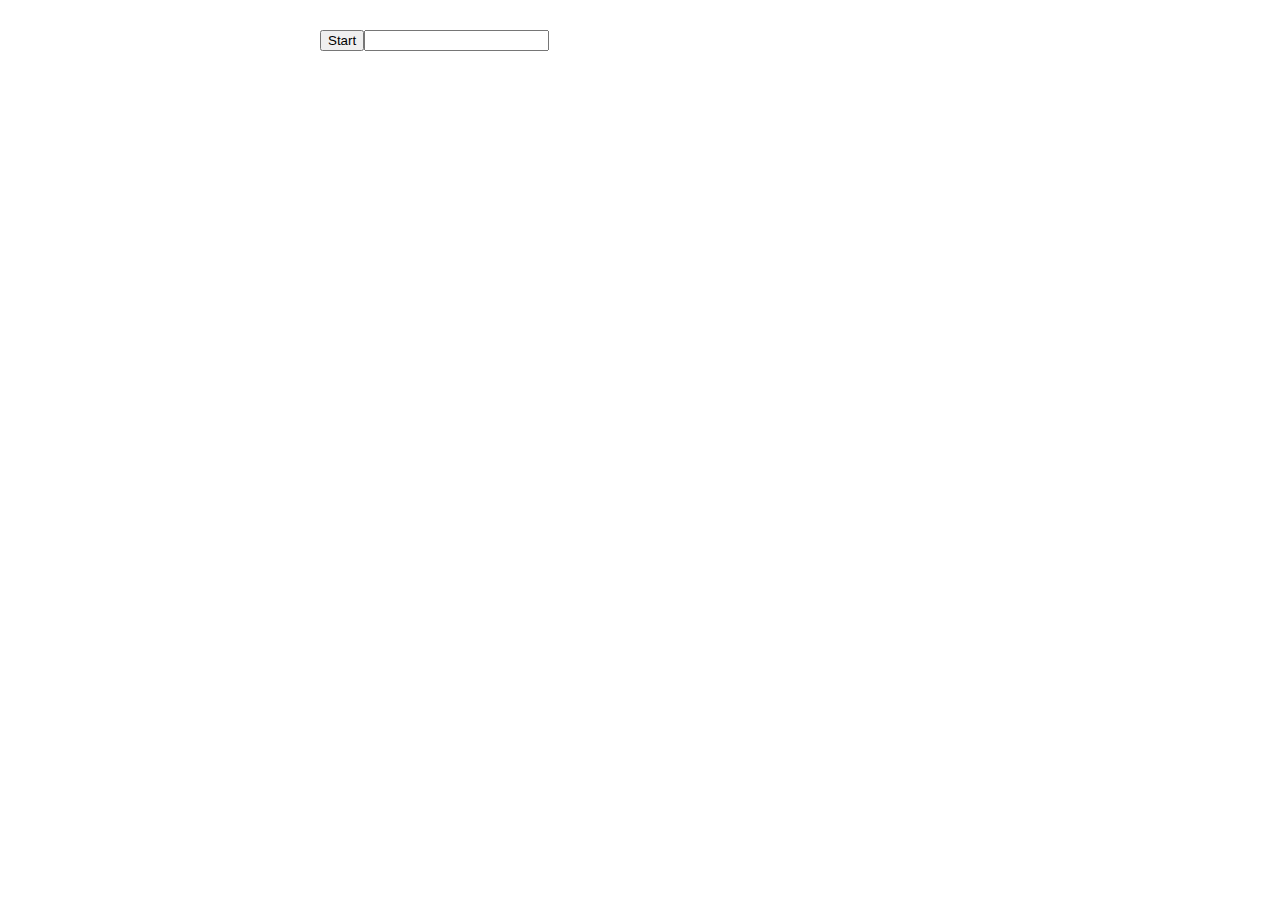
==== index.html @ ec46dfdc "fix" ====
<!DOCTYPE html>
<html lang="en">
  <head>
    <meta charset="utf-8" />
    <meta http-equiv="X-UA-Compatible" content="IE=edge,chrome=1" />

    <title>index</title>
    <meta name="description" content="" />
    <meta name="author" content="Christoph Oberhofer" />

    <meta name="viewport" content="width=device-width; initial-scale=1.0; user-scalable=no" />
    <link rel="stylesheet" type="text/css" href="css/styles.css" />
  </head>

  <body>
    <section id="container" class="container">
        <div class="controls">
            <fieldset class="input-group">
                <button class="start">Start</button>
            </fieldset>
            <input type="text" class="result">
        </div>
    </section>
    <script src="vendor/jquery-1.9.0.min.js" type="text/javascript"></script>
    <script src="quagga.min.js" type="text/javascript"></script>
    <script src="live_w_locator.js" type="text/javascript"></script>
  </body>
</html>
---- css/styles.css ----
body {
  background-color: #FFF;
  margin: 0px;
  font-family: Ubuntu, sans-serif;
  color: #1e1e1e;
  font-weight: normal;
  padding-top: 0;
}

h1, h2, h3, h4 {
  font-family: "Cabin Condensed", sans-serif;
}

header {
  background: #FFC600;
  padding: 1em;
}

header .headline {
  max-width: 640px;
  margin: 0 auto;
}

header .headline h1 {
  color: #FFDD69;
  font-size: 3em;
  margin-bottom: 0;
}

header .headline h2 {
  margin-top: 0.2em;
}

footer {
  background: #0A4DB7;
  color: #6C9CE8;
  padding: 1em 2em 2em;
}

#container {
  width: 640px;
  margin: 20px auto;
  padding: 10px;
}

/* #interactive.viewport {
  width: 640px;
  height: 480px;
}


#interactive.viewport canvas, video {
  float: left;
  width: 640px;
  height: 480px;
} */


@media (min-width: 603px){

  #interactive.viewport {
    position: absolute;
    top:0;
    left: 0;
    width: 100vw;
    height: 100vh;
  }
  #interactive.viewport canvas, video {
    float: left;
    width: 100%;
    height: auto;
  }
}


.stop{
  position: absolute;
  right: 0;
  top: 0;
  z-index: 100;
}



#interactive.viewport canvas.drawingBuffer, video.drawingBuffer {
  margin-left: -640px;
}

.controls fieldset {
  border: none;
  margin: 0;
  padding: 0;
}

.controls .input-group {
  float: left;
}

.controls .input-group input, .controls .input-group button {
  display: block;
}

.controls .reader-config-group {
  float: right;
}

.controls .reader-config-group label {
  display: block;
}

.controls .reader-config-group label span {
  width: 9rem;
  display: inline-block;
  text-align: right;
}

.controls:after {
  content: '';
  display: block;
  clear: both;
}


#result_strip {
  margin: 10px 0;
  border-top: 1px solid #EEE;
  border-bottom: 1px solid #EEE;
  padding: 10px 0;
}

#result_strip > ul {
  padding: 0;
  margin: 0;
  list-style-type: none;
  width: auto;
  overflow-x: auto;
  overflow-y: hidden;
  white-space: nowrap;
}

#result_strip > ul > li {
  display: inline-block;
  vertical-align: middle;
  width: 160px;
}

#result_strip > ul > li .thumbnail {
  padding: 5px;
  margin: 4px;
  border: 1px dashed #CCC;
}

#result_strip > ul > li .thumbnail img {
  max-width: 140px;
}

#result_strip > ul > li .thumbnail .caption {
  white-space: normal;
}

#result_strip > ul > li .thumbnail .caption h4 {
  text-align: center;
  word-wrap: break-word;
  height: 40px;
  margin: 0px;
}

#result_strip > ul:after {
  content: "";
  display: table;
  clear: both;
}


.scanner-overlay {
  display: none;
  width: 640px;
  height: 510px;
  position: absolute;
  padding: 20px;
  top: 50%;
  margin-top: -275px;
  left: 50%;
  margin-left: -340px;
  background-color: #FFF;
  -moz-box-shadow: #333333 0px 4px 10px;
  -webkit-box-shadow: #333333 0px 4px 10px;
  box-shadow: #333333 0px 4px 10px;
}

.scanner-overlay > .header {
  position: relative;
  margin-bottom: 14px;
}

.scanner-overlay > .header h4, .scanner-overlay > .header .close {
  line-height: 16px;
}

.scanner-overlay > .header h4 {
  margin: 0px;
  padding: 0px;
}

.scanner-overlay > .header .close {
  position: absolute;
  right: 0px;
  top: 0px;
  height: 16px;
  width: 16px;
  text-align: center;
  font-weight: bold;
  font-size: 14px;
  cursor: pointer;
}


i.icon-24-scan {
  width: 24px;
  height: 24px;
  background-image: url("[data-uri]");
  display: inline-block;
  background-repeat: no-repeat;
  line-height: 24px;
  margin-top: 1px;
  vertical-align: text-top;
}

@media (max-width: 603px) {

  #container {
    width: 100%;
    margin: 10px auto;
    -moz-box-shadow: none;
    -webkit-box-shadow: none;
    box-shadow: none;
  }

  #container form.voucher-form input.voucher-code {
    width: 180px;
  }
}
@media (max-width: 603px) {

  .reader-config-group {
    width: 100%;
  }

  .reader-config-group label > span {
      width: 50%;
  }

  .reader-config-group label > select, .reader-config-group label > input {
      max-width: calc(50% - 2px);
  }

  #interactive.viewport canvas, video {
    width: 100%;
    height: auto;
  }

  #interactive.viewport canvas.drawingBuffer, video.drawingBuffer {
    margin-left: -300px;
  }


  #result_strip {
    margin-top: 5px;
    padding-top: 5px;
  }

  #result_strip ul.thumbnails > li {
    width: 150px;
  }

  #result_strip ul.thumbnails > li .thumbnail .imgWrapper {
    width: 130px;
    height: 130px;
    overflow: hidden;
  }

  #result_strip ul.thumbnails > li .thumbnail .imgWrapper img {
    margin-top: -25px;
    width: 130px;
    height: 180px;
  }
}
/* This used to work for the parent element of button divs */
/* But it does not work with newer browsers, the below doesn't hide the play button parent div */

 *::-webkit-media-controls-panel {
  display: none!important;
  -webkit-appearance: none;
}

/* Old shadow dom for play button */

*::-webkit-media-controls-play-button {
  display: none!important;
  -webkit-appearance: none;
}
::-webkit-media-controls {
  display:none !important;
}
/* New shadow dom for play button */

/* This one works! */

*::-webkit-media-controls-start-playback-button {
  display: none!important;
  -webkit-appearance: none;
}

/* @media all and (orientation: portrait) and (max-width: 603px) {
  #interactive {
    transform: rotate(-90deg);
    transform-origin: left top;
    width: 100vh;
    overflow-x: hidden;
    position: absolute;
    top: 100%;
    left: 0;
  }
} */
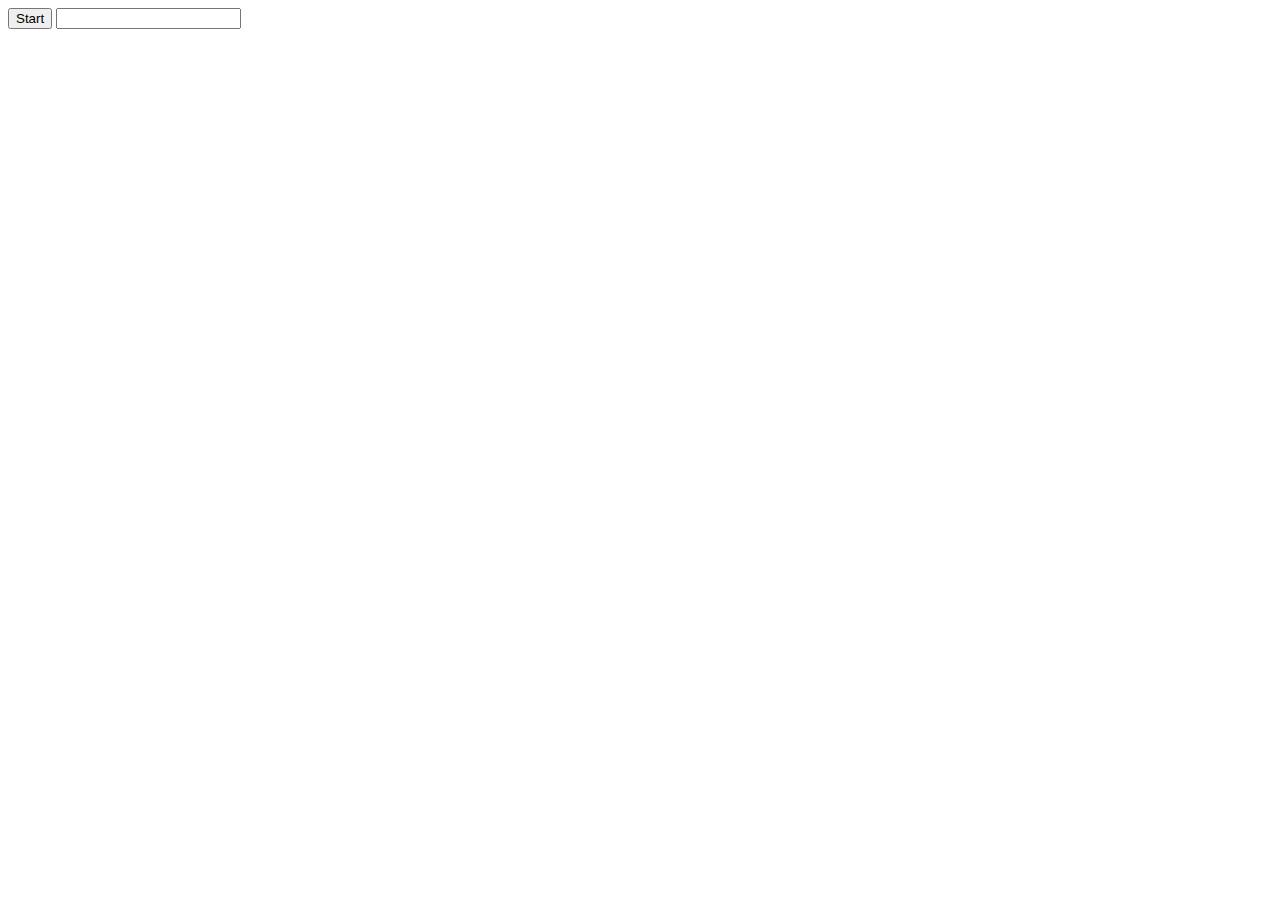
==== commit a2caf36a: "fix" ====
--- a/index.html
+++ b/index.html
@@ -7,21 +7,17 @@
     <title>index</title>
     <meta name="description" content="" />
     <meta name="author" content="Christoph Oberhofer" />
-
+    <meta name="apple-mobile-web-app-capable" content="yes">
+    <meta name="apple-mobile-web-app-status-bar-style" content="black" />
     <meta name="viewport" content="width=device-width; initial-scale=1.0; user-scalable=no" />
     <link rel="stylesheet" type="text/css" href="css/styles.css" />
   </head>
 
   <body>
-    <section id="container" class="container">
-        <div class="controls">
-            <fieldset class="input-group">
-                <button class="start">Start</button>
-            </fieldset>
-            <input type="text" class="result">
-        </div>
-    </section>
+    <button class="start">Start</button>
+    <input type="text" class="result">
     <script src="vendor/jquery-1.9.0.min.js" type="text/javascript"></script>
+    <script src="jquery.fullscreen.js" type="text/javascript"></script>
     <script src="quagga.min.js" type="text/javascript"></script>
     <script src="live_w_locator.js" type="text/javascript"></script>
   </body>
--- a/css/styles.css
+++ b/css/styles.css
@@ -1,293 +1,14 @@
-body {
-  background-color: #FFF;
-  margin: 0px;
-  font-family: Ubuntu, sans-serif;
-  color: #1e1e1e;
-  font-weight: normal;
-  padding-top: 0;
+video {
+  position: fixed;
+  top: 0;
+  left: 0;
+  right: 0;
+  bottom: 0;
+  width: 100%;
+  height: 100%;
+  z-index: 100;
+  transform-origin: center center;
 }
-
-h1, h2, h3, h4 {
-  font-family: "Cabin Condensed", sans-serif;
-}
-
-header {
-  background: #FFC600;
-  padding: 1em;
-}
-
-header .headline {
-  max-width: 640px;
-  margin: 0 auto;
-}
-
-header .headline h1 {
-  color: #FFDD69;
-  font-size: 3em;
-  margin-bottom: 0;
-}
-
-header .headline h2 {
-  margin-top: 0.2em;
-}
-
-footer {
-  background: #0A4DB7;
-  color: #6C9CE8;
-  padding: 1em 2em 2em;
-}
-
-#container {
-  width: 640px;
-  margin: 20px auto;
-  padding: 10px;
-}
-
-/* #interactive.viewport {
-  width: 640px;
-  height: 480px;
-}
-
-
-#interactive.viewport canvas, video {
-  float: left;
-  width: 640px;
-  height: 480px;
-} */
-
-
-@media (min-width: 603px){
-
-  #interactive.viewport {
-    position: absolute;
-    top:0;
-    left: 0;
-    width: 100vw;
-    height: 100vh;
-  }
-  #interactive.viewport canvas, video {
-    float: left;
-    width: 100%;
-    height: auto;
-  }
-}
-
-
-.stop{
-  position: absolute;
-  right: 0;
-  top: 0;
-  z-index: 100;
-}
-
-
-
-#interactive.viewport canvas.drawingBuffer, video.drawingBuffer {
-  margin-left: -640px;
-}
-
-.controls fieldset {
-  border: none;
-  margin: 0;
-  padding: 0;
-}
-
-.controls .input-group {
-  float: left;
-}
-
-.controls .input-group input, .controls .input-group button {
-  display: block;
-}
-
-.controls .reader-config-group {
-  float: right;
-}
-
-.controls .reader-config-group label {
-  display: block;
-}
-
-.controls .reader-config-group label span {
-  width: 9rem;
-  display: inline-block;
-  text-align: right;
-}
-
-.controls:after {
-  content: '';
-  display: block;
-  clear: both;
-}
-
-
-#result_strip {
-  margin: 10px 0;
-  border-top: 1px solid #EEE;
-  border-bottom: 1px solid #EEE;
-  padding: 10px 0;
-}
-
-#result_strip > ul {
-  padding: 0;
-  margin: 0;
-  list-style-type: none;
-  width: auto;
-  overflow-x: auto;
-  overflow-y: hidden;
-  white-space: nowrap;
-}
-
-#result_strip > ul > li {
-  display: inline-block;
-  vertical-align: middle;
-  width: 160px;
-}
-
-#result_strip > ul > li .thumbnail {
-  padding: 5px;
-  margin: 4px;
-  border: 1px dashed #CCC;
-}
-
-#result_strip > ul > li .thumbnail img {
-  max-width: 140px;
-}
-
-#result_strip > ul > li .thumbnail .caption {
-  white-space: normal;
-}
-
-#result_strip > ul > li .thumbnail .caption h4 {
-  text-align: center;
-  word-wrap: break-word;
-  height: 40px;
-  margin: 0px;
-}
-
-#result_strip > ul:after {
-  content: "";
-  display: table;
-  clear: both;
-}
-
-
-.scanner-overlay {
-  display: none;
-  width: 640px;
-  height: 510px;
-  position: absolute;
-  padding: 20px;
-  top: 50%;
-  margin-top: -275px;
-  left: 50%;
-  margin-left: -340px;
-  background-color: #FFF;
-  -moz-box-shadow: #333333 0px 4px 10px;
-  -webkit-box-shadow: #333333 0px 4px 10px;
-  box-shadow: #333333 0px 4px 10px;
-}
-
-.scanner-overlay > .header {
-  position: relative;
-  margin-bottom: 14px;
-}
-
-.scanner-overlay > .header h4, .scanner-overlay > .header .close {
-  line-height: 16px;
-}
-
-.scanner-overlay > .header h4 {
-  margin: 0px;
-  padding: 0px;
-}
-
-.scanner-overlay > .header .close {
-  position: absolute;
-  right: 0px;
-  top: 0px;
-  height: 16px;
-  width: 16px;
-  text-align: center;
-  font-weight: bold;
-  font-size: 14px;
-  cursor: pointer;
-}
-
-
-i.icon-24-scan {
-  width: 24px;
-  height: 24px;
-  background-image: url("[data-uri]");
-  display: inline-block;
-  background-repeat: no-repeat;
-  line-height: 24px;
-  margin-top: 1px;
-  vertical-align: text-top;
-}
-
-@media (max-width: 603px) {
-
-  #container {
-    width: 100%;
-    margin: 10px auto;
-    -moz-box-shadow: none;
-    -webkit-box-shadow: none;
-    box-shadow: none;
-  }
-
-  #container form.voucher-form input.voucher-code {
-    width: 180px;
-  }
-}
-@media (max-width: 603px) {
-
-  .reader-config-group {
-    width: 100%;
-  }
-
-  .reader-config-group label > span {
-      width: 50%;
-  }
-
-  .reader-config-group label > select, .reader-config-group label > input {
-      max-width: calc(50% - 2px);
-  }
-
-  #interactive.viewport canvas, video {
-    width: 100%;
-    height: auto;
-  }
-
-  #interactive.viewport canvas.drawingBuffer, video.drawingBuffer {
-    margin-left: -300px;
-  }
-
-
-  #result_strip {
-    margin-top: 5px;
-    padding-top: 5px;
-  }
-
-  #result_strip ul.thumbnails > li {
-    width: 150px;
-  }
-
-  #result_strip ul.thumbnails > li .thumbnail .imgWrapper {
-    width: 130px;
-    height: 130px;
-    overflow: hidden;
-  }
-
-  #result_strip ul.thumbnails > li .thumbnail .imgWrapper img {
-    margin-top: -25px;
-    width: 130px;
-    height: 180px;
-  }
-}
-/* This used to work for the parent element of button divs */
-/* But it does not work with newer browsers, the below doesn't hide the play button parent div */
-
  *::-webkit-media-controls-panel {
   display: none!important;
   -webkit-appearance: none;
@@ -310,15 +31,12 @@
   display: none!important;
   -webkit-appearance: none;
 }
-
-/* @media all and (orientation: portrait) and (max-width: 603px) {
-  #interactive {
-    transform: rotate(-90deg);
-    transform-origin: left top;
-    width: 100vh;
-    overflow-x: hidden;
-    position: absolute;
-    top: 100%;
-    left: 0;
-  }
-} */
+/*меняем отдельный элемент */
+:-webkit-full-screen img {
+  width: 100%;
+  height: 100%;
+}
+:-moz-full-screen img {
+  width: 100%;
+  height: 100%;
+}
